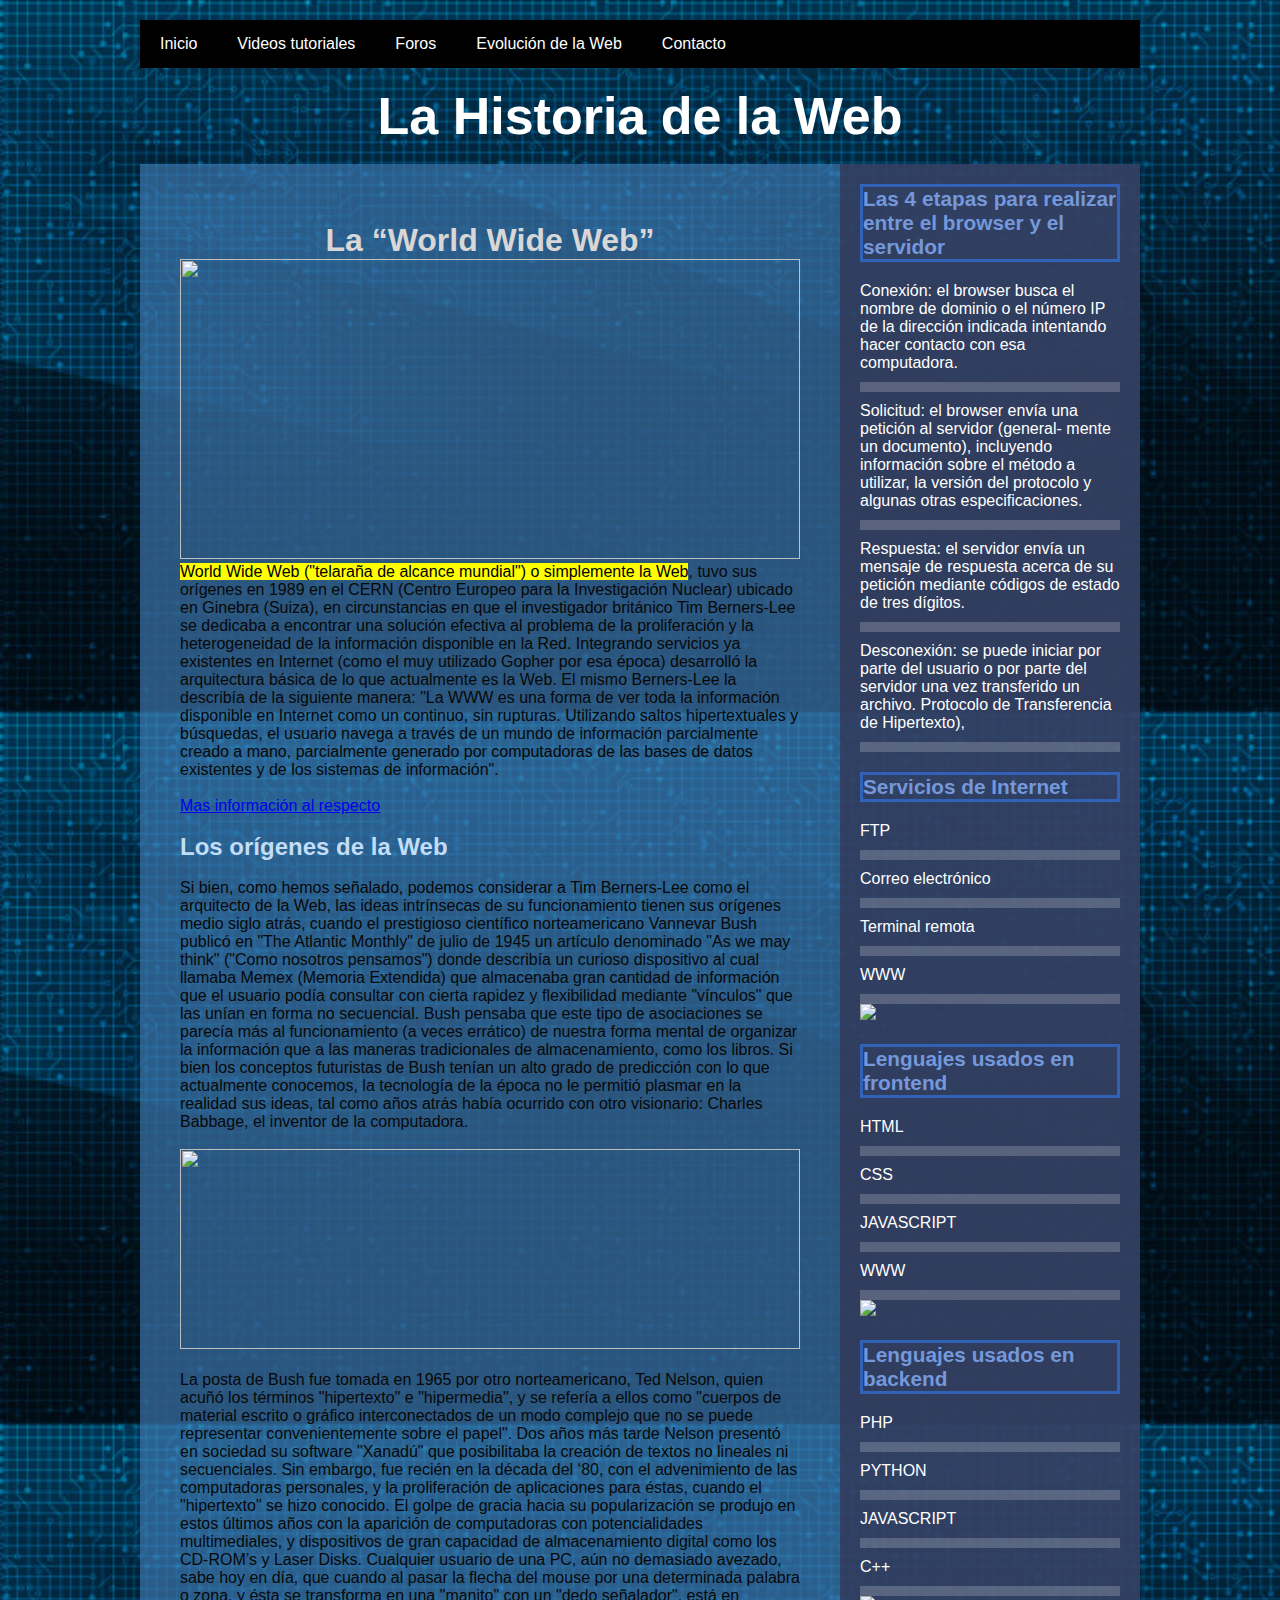
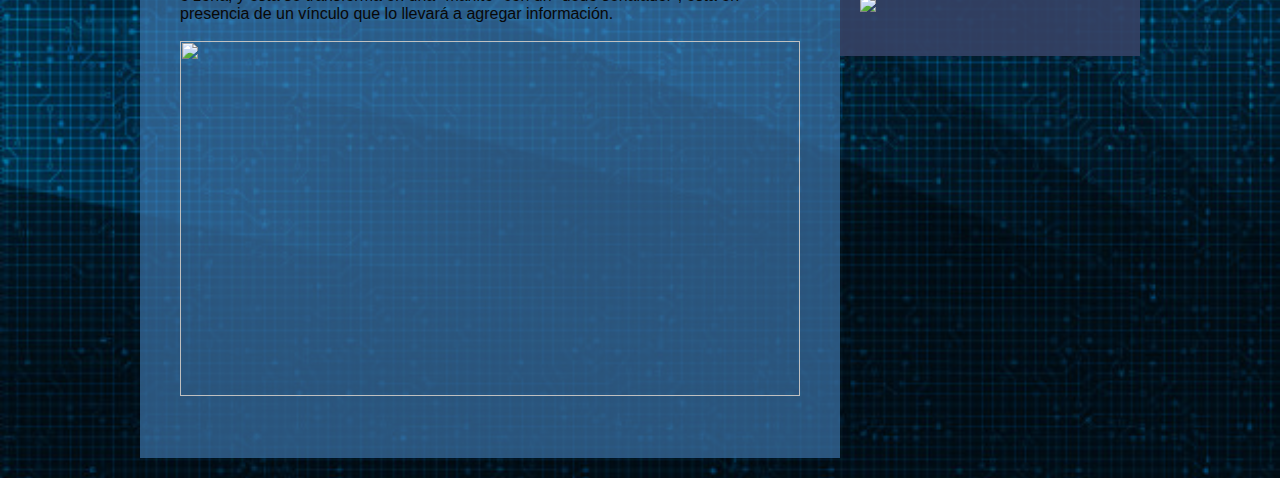
==== index.html @ cac6c43c "Add files via upload" ====
<!DOCTYPE html>
<html lang="es">
<head>
    <meta charset="UTF-8">
    <meta http-equiv="X-UA-Compatible" content="IE=edge">
    <meta name="viewport" content="width=device-width, initial-scale=1.0">
    <link rel="stylesheet" href="estilos1.css">
    <title>LA WEB</title>
</head>
<body>
    <div class="contenedor">
        <header>
            <nav>
              <ul>
                  <li><a href="Práctica 2.1  HTML PrimeraParte.html"> Inicio </a></li>
                  <li><a href="videos.html"> Videos tutoriales</a></li>
                  <li><a href="Paginaenmantenimiento.html"> Foros </a></li>
                  <li><a href="indextabla.html"> Evolución de la Web </a></li>
                  <li><a href="Formulario.html">Contacto</a></li>
              </ul>
            </nav>
        </header>
        <br>
    <div class="titulo">
        <h1>La Historia de la Web</h1>
    </div>
    <br>
    <section class="main">
    <br>
    <section class="posts">
        <h3 class="titulo2">La “World Wide Web”</h3>
        <img class="imagen" src="https://cio.com.mx/wp-content/uploads/2019/03/internet-vs-world-wide-web.jpg"  height="300"  />
    <p><mark> World Wide Web ("telaraña de alcance mundial") o
        simplemente la Web</mark>, tuvo sus orígenes en 1989 en el CERN (Centro
        Europeo para la Investigación Nuclear) ubicado en Ginebra (Suiza),
        en circunstancias en que el investigador británico Tim Berners-Lee
        se dedicaba a encontrar una solución efectiva al problema de la
        proliferación y la heterogeneidad de la información disponible en la
        Red. Integrando servicios ya existentes en Internet (como el muy
        utilizado Gopher por esa época)  desarrolló la arquitectura
        básica de lo que actualmente es la Web. El mismo Berners-Lee la
        describía de la siguiente manera: "La WWW es una forma de ver toda
        la información disponible en Internet como un continuo, sin rupturas.
        Utilizando saltos hipertextuales y búsquedas, el usuario navega a
        través de un mundo de información parcialmente creado a mano,
        parcialmente generado por computadoras de las bases de datos
        existentes y de los sistemas de información".</p>
        <br>
        <a href="https://developer.mozilla.org/es/docs/Glossary/World_Wide_Web">Mas información al respecto</a><br>
        <br><h3>Los orígenes de la Web</h3><br>
        <p>Si bien, como hemos señalado, podemos considerar a Tim
            Berners-Lee como el arquitecto de la Web, las ideas intrínsecas de su
            funcionamiento tienen sus orígenes medio siglo atrás, cuando el
            prestigioso científico norteamericano Vannevar Bush publicó en "The
            Atlantic Monthly" de julio de 1945 un artículo denominado "As we may
            think" ("Como nosotros pensamos") donde describía un curioso
            dispositivo al cual llamaba Memex (Memoria Extendida) que
            almacenaba gran cantidad de información que el usuario podía
            consultar con cierta rapidez y flexibilidad mediante "vínculos" que las
            unían en forma no secuencial. Bush pensaba que este tipo de
            asociaciones se parecía más al funcionamiento (a veces errático) de
            nuestra forma mental de organizar la información que a las maneras
            tradicionales de almacenamiento, como los libros.
            Si bien los conceptos futuristas de Bush tenían un alto grado de
            predicción con lo que actualmente conocemos, la tecnología de la
            época no le permitió plasmar en la realidad sus ideas, tal como años
            atrás había ocurrido con otro visionario: Charles Babbage, el inventor
            de la computadora.<br><br>
            <img class="imagen" src="https://disenowebakus.net/imagenes/articulos/la-world-wide-web-www-internet.jpg" width="400" height="200"/>
            <br><br>La posta de Bush fue tomada en 1965 por otro norteamericano,
            Ted Nelson, quien acuñó los términos "hipertexto" e "hipermedia", y
            se refería a ellos como "cuerpos de material escrito o gráfico
            interconectados de un modo complejo que no se puede representar
            convenientemente sobre el papel". Dos años más tarde Nelson
            presentó en sociedad su software "Xanadú" que posibilitaba la
            creación de textos no lineales ni secuenciales.
            Sin embargo, fue recién en la década del ‘80, con el advenimiento
            de las computadoras personales, y la proliferación de aplicaciones
            para éstas, cuando el "hipertexto" se hizo conocido. El golpe de gracia
            hacia su popularización se produjo en estos últimos años con la
            aparición de computadoras con potencialidades multimediales, y
            dispositivos de gran capacidad de almacenamiento digital como los
            CD-ROM’s y Laser Disks. Cualquier usuario de una PC, aún no
            demasiado avezado, sabe hoy en día, que cuando al pasar la flecha
            del mouse por una determinada palabra o zona, y ésta se transforma
            en una "manito" con un "dedo señalador", está en presencia de un
            vínculo que lo llevará a agregar información.
            </p><br>
            <img class="imagen" src="https://www.fotonostra.com/digital/fotos/paginasweb.jpg"  height="355"/>
            <br><br>
        </section>
    </section>
            <aside class="widget">
        <div class="widget">
            <h3 class="titulo">Las 4 etapas para realizar  entre el browser y el servidor</h3>
            <p><ul>
                <li>Conexión: el browser busca el nombre de dominio o el número IP de la dirección
                    indicada intentando hacer contacto con esa computadora.</li>
                    <li>Solicitud: el browser envía una petición al servidor (general- mente un documento),
                        incluyendo información sobre el método a utilizar, la versión del protocolo y
                        algunas otras especificaciones.</li>
                        <li>Respuesta: el servidor envía un mensaje de respuesta acerca de su petición
                            mediante códigos de estado de tres dígitos.</li>
                            <li>Desconexión: se puede iniciar por parte del usuario o por parte del servidor una
                                vez transferido un archivo. Protocolo de Transferencia de Hipertexto),</li>
            </ul></p>
        </div>
        <div class="widget">
            <h3 class="titulo">Servicios de Internet</h3>
            <p><ul>
                <li>FTP</li>
                <li>Correo electrónico</li>
                <li>Terminal remota</li>
                <li>WWW</li>
                <img class="imagen" src="Imagenes\descarga.jpg" height="261"/>
            </ul></p>
        </div>
        <div class="widget">
            <h3 class="titulo">Lenguajes usados en frontend</h3>
            <p><ul>
                <li><a href="#">HTML</a></li>
                <li><a href="#">CSS</a></li>
                <li><a href="#">JAVASCRIPT</a></li>
                <li><a href="#">WWW</a></li>
                <img class="imagen" src="Imagenes\descarga (1).jpg" height="120"/>
            </ul></p>
        </div>
        <div class="widget">
            <h3 class="titulo">Lenguajes usados en backend</h3>
            <p><ul>
                <li><a href="#">PHP</a></li>
                <li><a href="#">PYTHON</a></li>
                <li><a href="#">JAVASCRIPT</a></li>
                <li><a href="#">C++</a></li>
                <img class="imagen" src="Imagenes\FOTO-BACKEMD.png" height="135"/>
            </ul></p></div>
    </aside>
         
        
    </div>
</body>
</html>
---- estilos1.css ----
*{
    margin:0;
    padding:0;
    box-sizing: border-box;  /*el tamaño del contenedero incluyendo ya el padding */
}body{
    font-family: 'Arial','Arial Nova';
    color:#080808;
    font-size: 16px;
    background-image:url(TECNO.jpg );
    background-size: contain;
}
.contenedor{
    /* 1) quitar y poner porcentaje width: 1000px;*/
    width: 90%;
    max-width: 1000px; /*también se limitan las medidas */
    margin: 20px auto;
    overflow: hidden;
    /*hacerlo así es con porcentajes*/
}
.contenedor2{
    /* 1) quitar y poner porcentaje width: 1000px;*/
    max-width: 1500px; /*también se limitan las medidas */
    margin: 40px auto;
    overflow: hidden;
    font-size: larger;
    /*hacerlo así es con porcentajes*/

}
.titulo{
    font-size: 130%;
    text-align: left;
    color: #fff;
 }
 .titulo2{
    font-size: 200%;
    text-align:center;
    color: rgb(216, 214, 214);
 }
 .para{
     font-size: 2.6cm;
     text-align:center;
     color: white;

 }
header{
    background: rgb(0, 0, 0);

}
header nav{
   width: 100%;
}
header nav ul{
    width: 100%;
    overflow: hidden;  /* para quitar el error*/
    list-style:none;
 }
 header nav ul li{
   float: left;
 }

 header nav ul li a {
    text-decoration: none;
    display: inline-block;
    padding: 15px 20px;
    color:#fff;
}

header nav ul li a:hover {
    background: #4d88aa;  /* abarca el 100%*/

}
.main{
    /* width: 700px;*/
    width:70%;
     background-color: #407db6a6;
     float:left;
 }
 
 .main .imagen {
     width: auto;
     width: 100%;  /* con el porcentaje se adapta  si hubier puesto pixeles no*/
 }
 
 .main .imagen img {
     width: 100%;
     vertical-align: top;
 }
 
 .main .posts{
     padding: 40px;
 }
 
 .main .posts article h2{
     margin-bottom: 20px;
     color:#ffffff
 }
 
 .main .posts article p{
     margin-right: 15px;
     line-height: 27px;
 }
 .aside{
        /* width: 300px; */
    width: auto;  
    background: #344164ea;
    padding: auto;
    color:#fff;
    float: left;
 }
 aside{
    /* width: 300px; */
    width: 30%;  
     background: #344164ea;
     padding: 20px;
     color:#fff;
     float: left;
 }
 
 aside .widget{
     margin-bottom:20px;
     padding: auto;
     border:3px #fff;
 }
 
 aside .widget .titulo{
     color:#7498db;
     border: 3px solid #3261b8;
     margin-bottom: 10px;
 }
 
 aside .widget ul{
     list-style: none;
 }
 
 aside .widget ul li{
     border-bottom: 10px solid rgba(255,255,255,0.2);
     padding: 10px 0px;
 }
 
 aside .widget ul li a{
     color:#fff;
     text-decoration: none;
 }
 
 aside .widget ul li a:hover{
     color:#8f8f8f;
 }
 
 aside .widget p{
     line-height: 27px;
 }
 
 footer{
     width: 100%;  /* o puede llevar 1000px */
     overflow: hidden;
     background:#000;
     color:#fff;
     padding: 15px 0;
     text-align: center;
 }
 /* media querys son condicionales */
/* cuando nos encontremos en una pantalla
y tenga el tamaño 800px me vas a ejecutar los estilos */
@media screen and (max-width:800px){
    /*  body{
        background : #000;
        
     }*/
     .main{
         width:100%;
         font-size: 12px;
     }
     aside{
         width:100%;
     }
     .text-titulo{
         font-size: 12px;
     }
 }
 
 

table{ 
    margin: 10 px ;
}


table th,td /*3caracteristicas de border: ancho estilo color */
{
    border: 5px solid rgb(250, 250, 250);
}
table{
    font-size: 19.5px;
    font-family:Verdana, Tahoma, sans-serif;
    border-collapse:unset;
    text-align: left;
    background-color: rgb(138, 167, 221);
}
h1{
    font-size:250%;
    text-align-last: center;
    color: rgb(255, 255, 255);
}
h3{
    font-size:150%;
    color: rgb(194, 221, 245);
}
caption{
    color: rgb(98, 160, 218);
    font-size: 350%;
}
.formulario {
    background: #fff;
    width:500px;
    margin:30px auto;  /*  con auto centramos horizontalmente*/
    padding: 30px;
    border-radius: 5px;  /*redondeando bordes */
}
.formulario input{
    display: block;
 }
 .formulario input[type="text"],
 .formulario input[type="email"],
 .formulario textarea{
     width :80%;  /* abarquen 100%  */
     padding:20px;          /* margen interior hacia todos los lados texto y la caja*/                 
     margin-bottom: 20px;  /* separen entre los elementos abajo */
     border-radius: 3px;
     border:1px solid #226fc1;
     font-family: Arial, Helvetica, sans-serif;
     font-size: 16px;
    
 }
 
 .formulario textarea{
     min-height: 120px;
     max-height: 300px;
     min-width: 70%; 
     max-width: 70%;
 
 }
 
 .formulario textarea:focus{
     border:2px solid #4fb560;
     
 }
 
 .formulario button{
     width:200px;
     margin: 0 auto;  /* 0 pixeles arriba y abajo y sea automático para centrarlo */
     background: none; /* porque le voy a poner un borde*/
     border: 1px solid #4fb560;
     color:#4fb560;
     padding: 10px;
    cursor: pointer;  
    font-size: 16px;
    
 }
 
 .formulario  input:hover{
     background: #434dce;
     color:#ffff;
 }
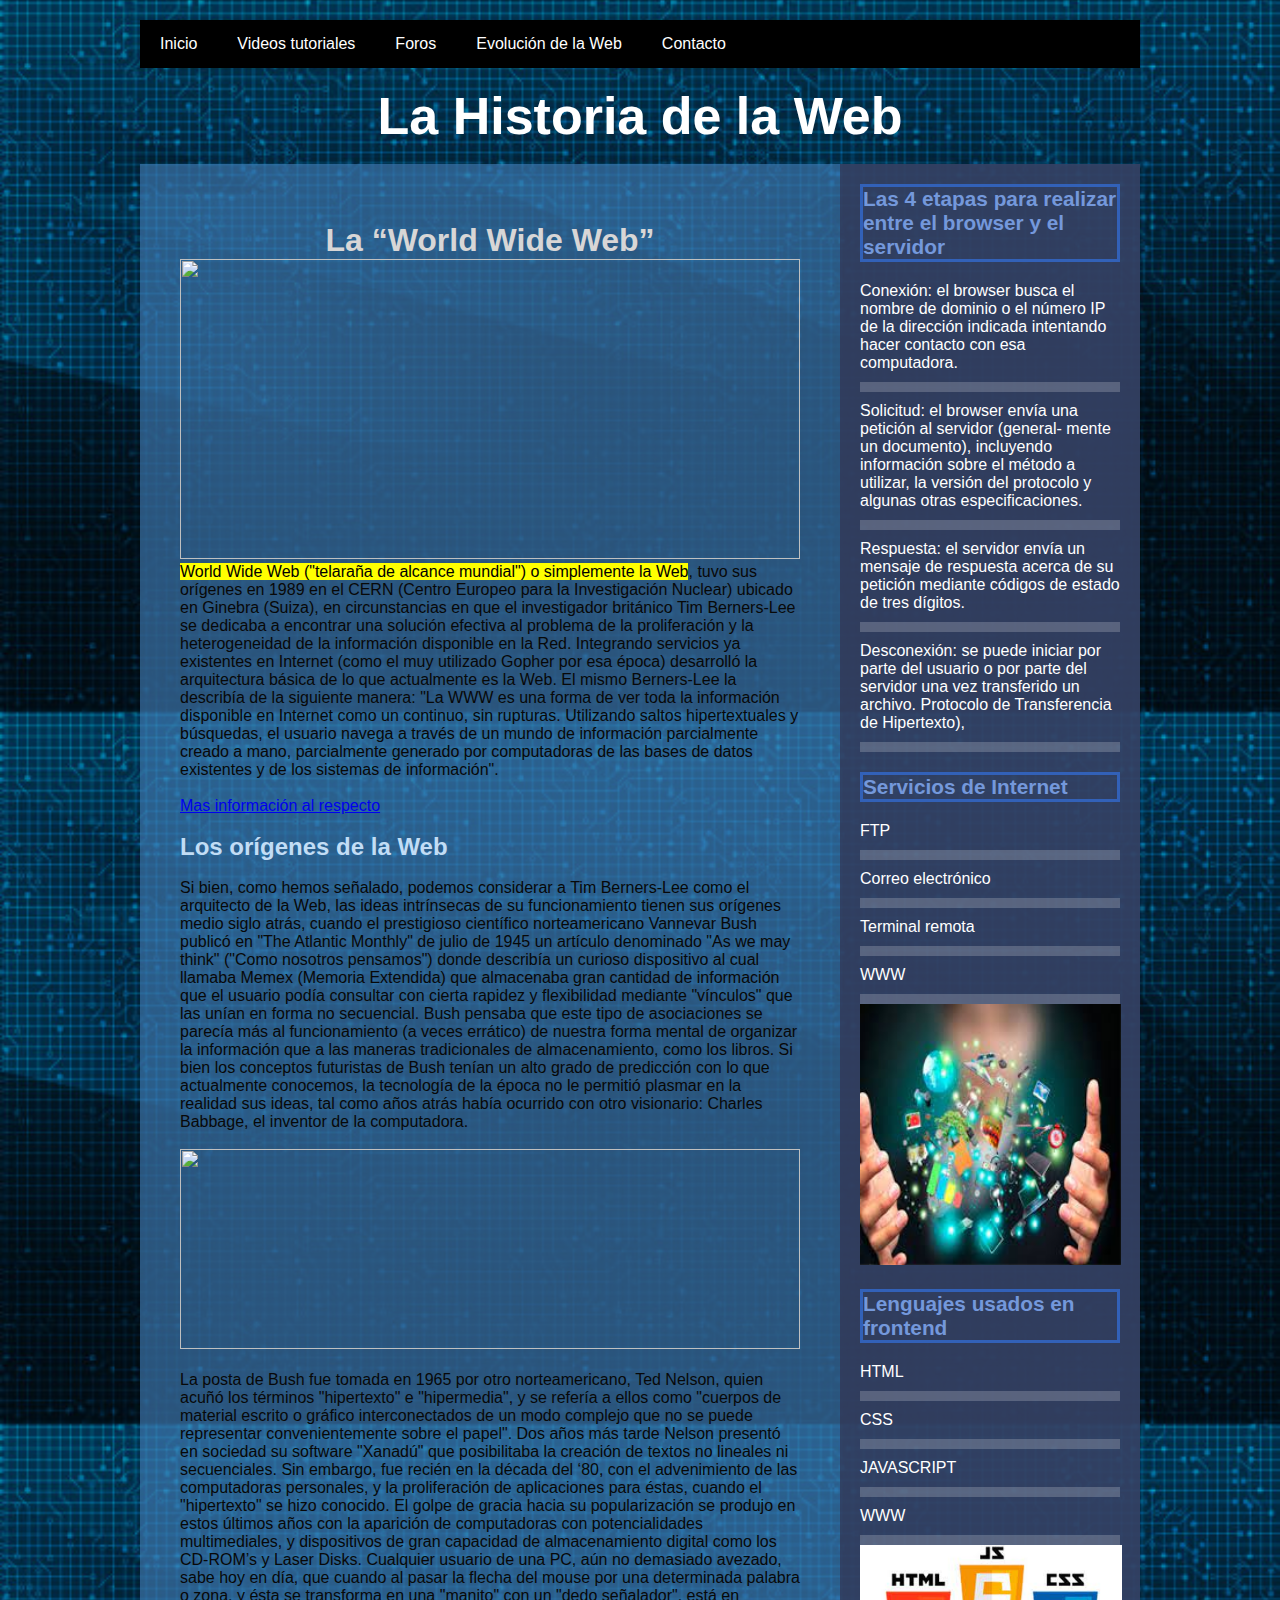
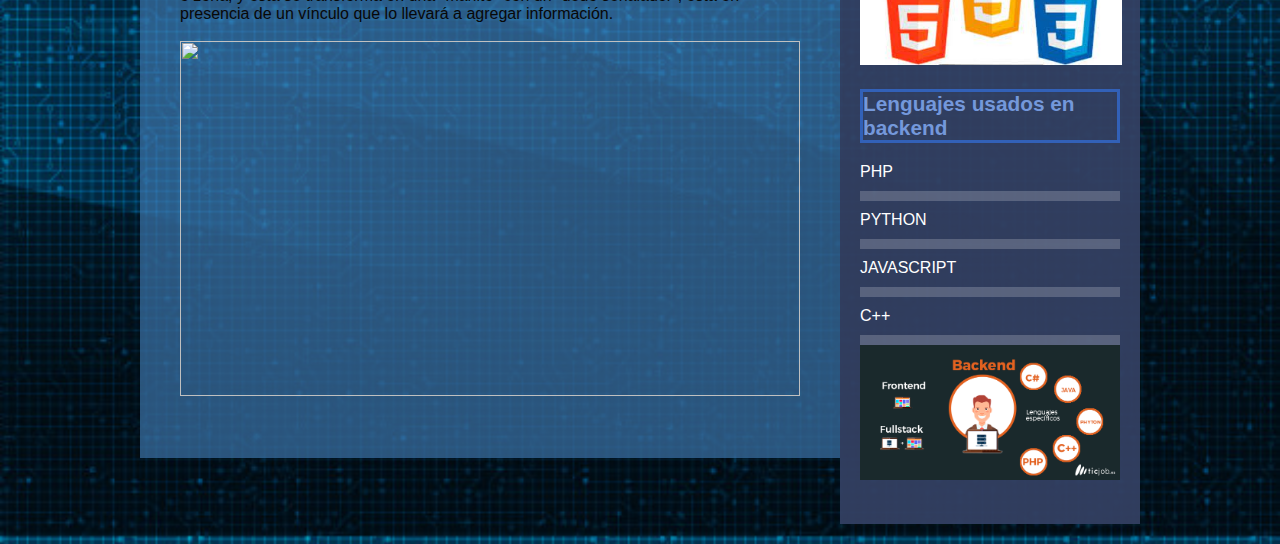
==== commit 6c74cbd2: "Add files via upload" ====
--- a/index.html
+++ b/index.html
@@ -12,7 +12,7 @@
         <header>
             <nav>
               <ul>
-                  <li><a href="Práctica 2.1  HTML PrimeraParte.html"> Inicio </a></li>
+                  <li><a href="index.html"> Inicio </a></li>
                   <li><a href="videos.html"> Videos tutoriales</a></li>
                   <li><a href="Paginaenmantenimiento.html"> Foros </a></li>
                   <li><a href="indextabla.html"> Evolución de la Web </a></li>
@@ -112,7 +112,7 @@
                 <li>Correo electrónico</li>
                 <li>Terminal remota</li>
                 <li>WWW</li>
-                <img class="imagen" src="Imagenes\descarga.jpg" height="261"/>
+                <img class="imagen" src="descarga.jpg" height="261"/>
             </ul></p>
         </div>
         <div class="widget">
@@ -122,7 +122,7 @@
                 <li><a href="#">CSS</a></li>
                 <li><a href="#">JAVASCRIPT</a></li>
                 <li><a href="#">WWW</a></li>
-                <img class="imagen" src="Imagenes\descarga (1).jpg" height="120"/>
+                <img class="imagen" src="descarga (1).jpg" height="120"/>
             </ul></p>
         </div>
         <div class="widget">
@@ -132,7 +132,7 @@
                 <li><a href="#">PYTHON</a></li>
                 <li><a href="#">JAVASCRIPT</a></li>
                 <li><a href="#">C++</a></li>
-                <img class="imagen" src="Imagenes\FOTO-BACKEMD.png" height="135"/>
+                <img class="imagen" src="FOTO-BACKEMD.png" height="135"/>
             </ul></p></div>
     </aside>
          
